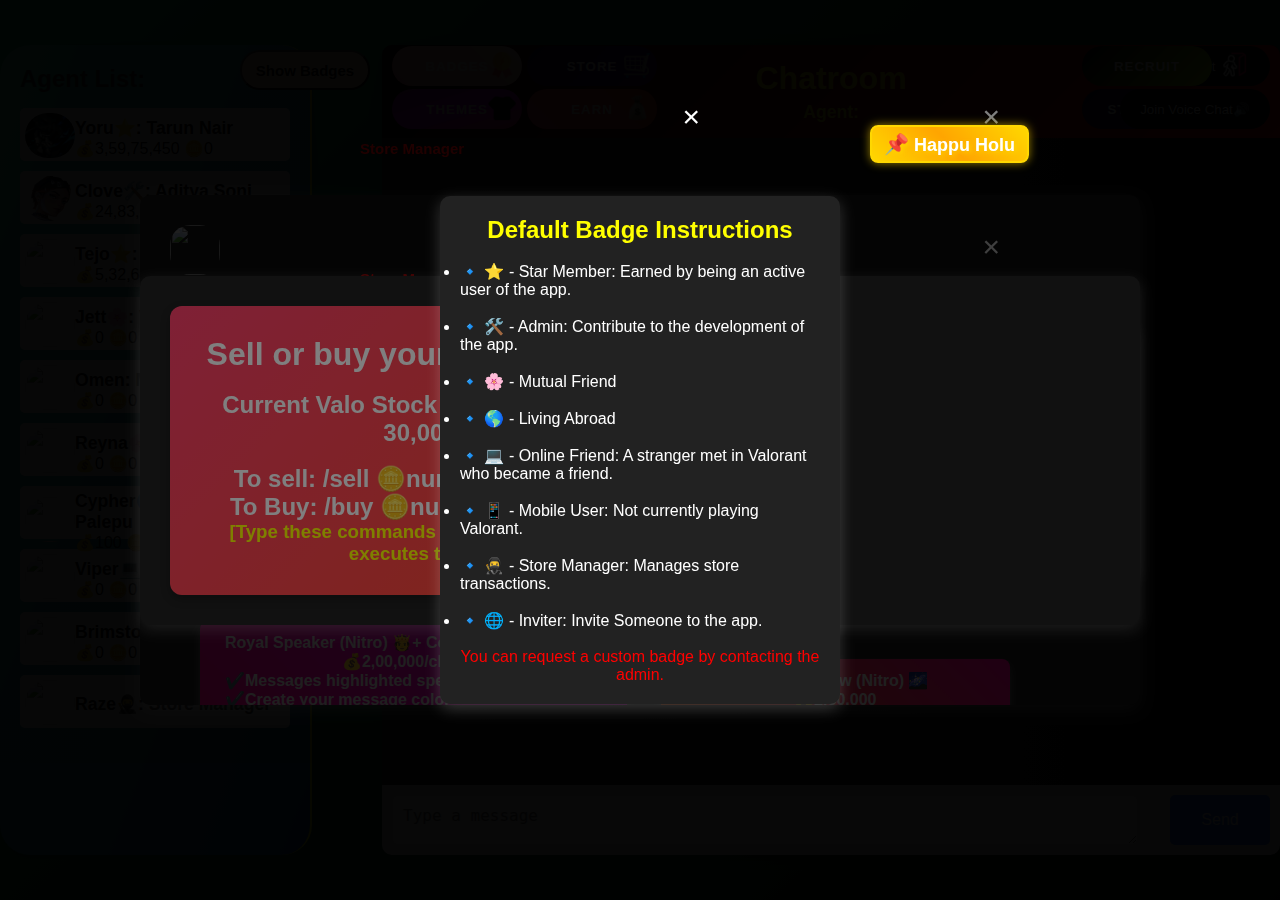
==== chatroom.html @ 4e6cf8d2 "mutual_friend" ====
<!DOCTYPE html>
<html lang="en">
<head>
    <meta charset="UTF-8">
    <meta name="viewport" content="width=device-width, initial-scale=1.0">
    <title>Chatroom</title>
    <link rel="stylesheet" href="chatroom.css">
        <!-- Firebase App (required) -->
<script src="https://www.gstatic.com/firebasejs/9.17.2/firebase-app.js"></script>
<script src="https://cdn.socket.io/4.0.1/socket.io.min.js"></script>

<!-- Firebase Database (optional, for real-time database) -->
<script src="https://www.gstatic.com/firebasejs/9.17.2/firebase-database.js"></script>
<script type="module" src="chatroom.js"></script>
<link rel="icon" type="image/x-icon" href="valo.png">
</head>

<body>
    <div class="side-panel">
        <h3>Agent List:</h3><button class="showbadge" id="showbadge">Show Badges</button>
        
        <div class="agent">
            <div class="agent-info">
                <span class="agent-pfp"><img style="border-radius: 30px; height: 45px; width: 50px;" src="yoru.png"></span>
                <div class="agent-details">
                    <span class="agent-name">Yoru⭐: Tarun Nair</span>
                    <p>💰3,59,75,450 🪙0 </p>
                    <p class="hide">GOAT 🐐🔥</p>
                    <p class="hide">Nuke☢️🚀x3</p>
                    <p class="hide">Royal Speaker 🫅x2</p>
                    <p class="hide">Badge Creator⚓</p>
                    <p class="hide">PFP Spotlight 🌟</p>
                    <p class="hide">Badge Spotlight🚨</p>
                    <p class="hide">Logo Master 🎭</p>
                    <p class="hide">Celestial Glow 🌌</p>
                    <p class="hide">Avatar Master 🖼️</p>
                    <p class="hide">Controller 🎮</p>
                    <p class="hide">Star Member⭐</p>
                    <p class="hide">Limited Edition 🎉 x3</p>
                    <p class="hide">Spark Starter 🧨</p>
                    <p class="hide">Silent Killer 🔪 </p>
                    <p class="hide">Late Night Owl 🌙</p>
                    <p class="hide">VIP 👑</p>
                    <p class="hide">Champion Contributor 💎</p>
                    <p class="hide">Trendsetter 🔥</p>
                    <p class="hide">Chat Master 🏆</p>
                    <p class="hide">Badge Collector 🏅</p>
                    <p class="hide">Inviter 🌐</p>
                    <p class="hide">Most Active 💬</p>
                    <p class="hide">Quick Responder 🏃‍♂️</p>
                    <p class="hide">Content Creator ✨</p>
                    <p class="hide">Social Butterfly 🦋</p>
                    <p class="hide">Helpful Hand 🤝</p>
                    <p class="hide">Regular 🕒</p>
                    <p class="hide">Spammer 🚫</p>
                </div>
            </div>
        </div>

        <div class="agent">
            <div class="agent-info">
                <span class="agent-pfp"><img style="border-radius: 30px; height: 45px; width: 50px;" src="clovepfp.png"></span>
                <div class="agent-details">
                    <span class="agent-name">Clove🛠️: Aditya Soni</span>
                    <p>💰24,83,20,750 🪙84</p>
                    <p class="hide">Diamond 💎V</p>
                    <p class="hide">DIAMOND 💎V</p>
                    <p class="hide">Nuke☢️🚀x4</p>
                    <p class="hide">Royal Speaker 🫅</p>
                    <p class="hide">Logo Master 🎭x3</p>
                    <p class="hide">Badge Creator⚓x2</p>
                    <p class="hide">Badge Master📛</p>
                    <p class="hide">Spam King 🚀</p>
                    <p class="hide">Avatar Master 🖼️x2</p>
                    <p class="hide">PFP Spotlight 🌟</p>
                    <p class="hide">Badge Spotlight🚨</p>
                    <p class="hide">Color Master🎨</p>
                    <p class="hide">Celestial Glow 🌌</p>
                    <p class="hide">Controller 🎮</p>
                    <p class="hide">Admin🛠️</p>
                    <p class="hide">Star Member⭐</p>
                    <p class="hide">Limited Edition 🎉 x10</p>
                    <p class="hide">VIP 👑 x10</p>
                    <p class="hide">Spark Starter 🧨</p>
                    <p class="hide">Silent Killer 🔪 </p>
                    <p class="hide">Late Night Owl 🌙</p>
                    <p class="hide">Champion Contributor 💎</p>
                    <p class="hide">Trendsetter 🔥</p>
                    <p class="hide">Chat Master 🏆</p>
                    <p class="hide">Badge Collector 🏅x10</p>
                    <p class="hide">Inviter 🌐</p>
                    <p class="hide">Most Active 💬</p>
                    <p class="hide">Quick Responder 🏃‍♂️</p>
                    <p class="hide">Content Creator ✨</p>
                    <p class="hide">Social Butterfly 🦋</p>
                    <p class="hide">Helpful Hand 🤝</p>
                    <p class="hide">Regular 🕒</p>
                    <p class="hide">Spammer 🚫</p>
                    
                    
                    
                </div>
            </div>
        </div>
        
        

        
        <div class="agent">
            <div class="agent-info">
                <span class="agent-pfp"><img style="border-radius: 30px; height: 45px; width: 50px;" src="https://encrypted-tbn0.gstatic.com/images?q=tbn:ANd9GcTlG08_iskoLR--yGo8abkWdJG1ADU81haLQG6yRCePfYZU6iLtUl3Q8P6m08mGY7g3rY8&usqp=CAU"></span>
                <div class="agent-details">
                    <span class="agent-name">Tejo⭐: Sushanth SM</span>
                    <p>💰5,32,64,600 🪙0</p>
                    <p class="hide">Star Member⭐</p>
                    <p class="hide">Nuke☢️🚀</p>
                    <p class="hide">VIP 👑x2</p>
                    <p class="hide">Limited Edition 🎉x2</p>
                    <p class="hide">Badge Creator⚓</p>
                    <p class="hide">Most Active 💬</p>
                    <p class="hide">Celestial Glow 🌌</p>
                    <p class="hide">Avatar Master 🖼️</p>
                    
                </div>
            </div>
        </div>
        <div class="agent">
            <div class="agent-info">
                <span class="agent-pfp"><img style="border-radius: 30px; height: 45px; width: 50px;" src="https://encrypted-tbn0.gstatic.com/images?q=tbn:ANd9GcQOlinNt0MeAM4yAwRRfUInUmUTztTYD3uUlw&s  "></span>
                <div class="agent-details">
                    <span class="agent-name">Jett🌸: Vishnu Vardhan</span><p>💰0 🪙0</p>
                </div>
            </div>
        </div>
        <div class="agent">
            <div class="agent-info">
                <span class="agent-pfp"><img style="border-radius: 30px; height: 45px; width: 50px;" src="https://encrypted-tbn0.gstatic.com/images?q=tbn:ANd9GcQdI8xxv48s8WCFuyQ9SQCxJ95rIzec6I4yqKAncuSoeogcxXXzazVtJb-oL-1tGSxOpBk&usqp=CAU"></span>
                <div class="agent-details">
                    <span class="agent-name">Omen: Mohith Sai</span><p>💰0 🪙0</p>
                </div>
            </div>
        </div>
        <div class="agent">
            <div class="agent-info">
                <span class="agent-pfp"><img style="border-radius: 30px; height: 45px; width: 50px;" src="https://encrypted-tbn0.gstatic.com/images?q=tbn:ANd9GcRPuaa97c93bY4Eb2jLqLrFrp3eKgBLq8c8rQ&s"></span>
                <div class="agent-details">
                    <span class="agent-name">Reyna🌸: Ayyan</span><p>💰0 🪙0</p><p class="hide">Mutual Friend🌸</p>
                </div>
            </div>
        </div>
        <div class="agent">
            <div class="agent-info">
                <span class="agent-pfp"><img style="border-radius: 30px; height: 45px; width: 50px;" src="https://static.valorantstats.xyz/agent-headshots/cypher-headshot.png"></span>
                <div class="agent-details">
                    <span class="agent-name">Cypher🌎: Dheeraj Palepu</span><p>💰100 🪙0</p><p class="hide">Living Abroad🌎</p>
                </div>
            </div>
        </div>
        <div class="agent">
            <div class="agent-info">
                <span class="agent-pfp"><img style="border-radius: 30px; height: 45px; width: 50px;" src="https://i.pinimg.com/736x/03/8f/a4/038fa490d3d2754781b80b10166df9ce.jpg"></span>
                <div class="agent-details">
                    <span class="agent-name">Viper💻: Viper The Juice</span><p>💰0 🪙0</p><p class="hide">Online Friend💻</p>
                </div>
            </div>
        </div>
        <div class="agent">
            <div class="agent-info">
                <span class="agent-pfp"><img style="border-radius: 30px; height: 45px; width: 50px;" src="https://encrypted-tbn0.gstatic.com/images?q=tbn:ANd9GcQpD1aY-dUtDI5K3yOI_zSiWWH5wJHZTqcnUMhJmx5k7txSouf4zJd7oYPqIbZxmmgkRGk&usqp=CAU"></span>
                <div class="agent-details">
                    <span class="agent-name">Brimstone📱: Anirudh</span><p>💰0 🪙0</p><p class="hide">Mobile User📱</p>
                </div>
            </div>
        </div>
        <div class="agent">
            <div class="agent-info">
                <span class="agent-pfp"><img style="border-radius: 30px; height: 45px; width: 50px;" src="https://pbs.twimg.com/media/Fog_3RBaYAEWwuA.png"></span>
                <div class="agent-details">
                    <span class="agent-name">Raze🥷: Store Manager</span>
                </div>
            </div>
        </div>
    </div>
    
    
    <div class="chatroom-container">
        <div class="header">
            

            <button class="theme" id="themebadgeButton">Themes<img class="themeimg" src="cloth.png"></button>


            <div id="themebadgePopup" class="theme-popup">
                <div class="theme-popup-content">
                    <span class="themeclose">&times;</span>
                    <h2 style="text-align: center; color: yellow;">Select Your Theme</h2>
                    <button  style="background: linear-gradient(to bottom right, #ff4b1f, #1fddff); font-weight: bolder; border-radius: 30px; height: 40px; width: 100px;" id="theme1">Sunset Vibes</button>
<button style="font-weight: bolder; border-radius: 30px; height: 40px; width: 100px; background: linear-gradient(to bottom right, #1e3c72, #2a5298); color: white;" id="theme2">Ocean Blues</button>
<button style="font-weight: bolder; border-radius: 30px; height: 40px; width: 100px; background: linear-gradient(to bottom right, #ff00ff, #00ffff)" id="theme3"> Neon Lights</button>
<button style="font-weight: bolder; border-radius: 30px; height: 40px; width: 100px; background: linear-gradient(to bottom right, #232526, #414345); color: white;" id="theme4">Midnight Eclipse</button>
<button style="font-weight: bolder; border-radius: 30px; height: 40px; width: 100px; background: linear-gradient(to bottom right, #ffefba, #ffffff);" id="theme5">Golden Hour</button>
<button style="font-weight: bolder; border-radius: 30px; height: 40px; width: 100px; background: linear-gradient(to bottom right, #fc4a1a, #f7b733);" id="theme6">Tropical Sunset</button>
<button style="font-weight: bolder; border-radius: 30px; height: 40px; width: 100px; background: linear-gradient(to bottom right, #0f0c29, #302b63, #24243e); color: white;" id="theme7">Deep Space</button>
<button style="font-weight: bolder; border-radius: 30px; height: 40px; width: 100px; background: linear-gradient(to bottom right, #11998e, #38ef7d);" id="theme8">Emerald Forest</button>
<button style="font-weight: bolder; border-radius: 30px; height: 40px; width: 100px; background: linear-gradient(to bottom right, #ff9a9e, #fad0c4);" id="theme9">Cotton Candy</button>
<button style="font-weight: bolder; border-radius: 30px; height: 40px; width: 100px; background: linear-gradient(to bottom right, #20002c, #cbb4d4); color: white;" id="theme10">Cosmic Galaxy</button>
<button style="font-weight: bolder; border-radius: 30px; height: 40px; width: 100px; background: linear-gradient(to bottom right, #e6e9f0, #eef1f5);" id="theme11">Iceberg Chill</button>
<button style="font-weight: bolder; border-radius: 30px; height: 40px; width: 100px; background: linear-gradient(to bottom right, #ff512f, #dd2476);" id="theme12">Fire & Ice</button>

                    
                </div>
            </div>


<button class="store" id="storeButton">Store<img class="storeimg" src="store.png"></button>

<div id="storePopup" class="store-popup">
    <div class="store-popup-content">
        <span class="storeclose">&times;</span>
        <img class="storemanager" src="https://pbs.twimg.com/media/Fog_3RBaYAEWwuA.png">
        <h1 class="storemanagertextst">Store Manager</h1>
        <h2 style="text-align: center; color: yellow;">Welcome to Store</h2>
        <p style="text-align: center; color: lime;">💲Buy badges using your credits here!💲</p><br>
        <ul>
            
            <button class="buybadge" data-badge="VIP 👑" data-price="5000000" style="background: linear-gradient(45deg, #6a11cb, #2575fc);">
                VIP 👑 <p>💰50,00,000</p>
            </button>

            <button class="buybadge" data-badge="Limited Edition 🎉" data-price="7000000" style="background: linear-gradient(45deg, #e63946, #f1faee);
            ">
                Limited Edition 🎉 <p>💰70,00,000</p>
            </button>
            <button class="buybadge" data-badge="Silent Killer 🔪" data-price="50000" style="background: linear-gradient(45deg, #6a11cb, #2575fc);"
            >
            Silent Killer 🔪 <p>💰50,000</p>
            </button><br><br>
            <h4>Sorry! Badges existed previously are sold out......You are late!</h4>
            
            
            <br>
            
            <br>

            <p style="color: red; text-align: center;">You can request a custom badge by contacting the admin.</p>
        <br>

        <h2 style="text-align: center; color: yellow;">🔥 Subscription Plans & Perks 🚀</h2><button onclick="color()" >Color Palatte🎨</button>
<br>
        <button class="buybadge" data-badge="Royal Speaker 🫅" data-price="200000" style="background: linear-gradient(45deg, #ff007f, #ff00ff);">
            Royal Speaker (Nitro) 🫅+ Color master (Nitro) 🎨 <p>💰2,00,000/change</p>
            <p style="text-align: left;">✔️Messages highlighted specially in chat ✨</p>
            <p style="text-align: left;">✔️Create your message color</p>
        <p style="text-align: left;"> ✔️Custom badge: "Color master🎨"</p>
            <p style="text-align: left;">✔️ Custom badge: "Royal Speaker🫅"</p>
        </button>
        
        <button class="buybadge" data-badge="Celestial Glow 🌌" data-price="250000" style="background: linear-gradient(45deg, #ff6a00, #ff0099);">
            Celestial Glow (Nitro) 🌌 <p>💰2,50,000</p>
            <p style="text-align: left;">✔️Messages will have a shiny effect ✨</p>
            <p style="text-align: left;"> ✔️Custom badge: "Celestial Glow 🌌"</p>
        </button>

        <button class="buybadge" data-badge="Spam King 🚀" data-price="500000" style="background: linear-gradient(45deg, #e63946, #f1faee);
        ">
            Spam King 🚀 <p>💰5,00,000</p>
            <p style="text-align: left;">✔️Spam unlimited without getting banned.</p>
            <p style="text-align: left;">✔️ Custom badge: "Spam King 🚀"</p>
        </button>
        <button class="buybadge" data-badge="Avatar Master 🖼️" data-price="200000" style="background: linear-gradient(45deg, #32cd32, #008000);"
        >
        Avatar Master 🖼️ + PFP Spotlight 🌟 (Nitro) <p>💰2,00,000/change</p>
        <p style="text-align: left;">✔️Change your PFP📸</p>
        <p style="text-align: left;">✔️Apply your PFP to your messages!🌄</p>
        <p style="text-align: left;">✔️ Custom badge: "Avatar Master 🖼️"</p>
        </button>
        <button class="buybadge" data-badge="Badge Creator⚓" data-price="500000" style="background: linear-gradient(45deg, #93291e, #ed213a);

        "
        >
        Badge Creator⚓ + Badge Spotlight(Nitro)🚨 <p>💰5,00,000/Badge</p>
        <p style="text-align: left;">✔️Create your own badge!</p>
        <p style="text-align: left;">✔️Apply your Badge to your messages!</p>
        <p style="text-align: left;">✔️Change your Badge🛸</p>
        <p style="text-align: left;"> ✔️Custom badge: "Badge Creator⚓"</p>
        </button>
        <button class="buybadge" data-badge="Logo Master 🎭" data-price="1000000" style="background: linear-gradient(to right, #6a11cb, #2575fc);


        "
        >
        Logo Master 🎭 <p>💰10,00,000/Change</p>
        <p style="text-align: left;">✔️Create your own Logo</p>
        <p style="text-align: left;"> ✔️Custom badge: "Logo Master 🎭"</p>
        </button>
        <button class="buybadge" data-badge="Nuke☢️🚀" data-price="10000000" style="background: linear-gradient(45deg, #ff007f, #ff00ff);">
            Nuke☢️🚀 (Nitro) 🎨 <p>💰1,00,00,000/Nuke☢️🚀</p>
            <p style="text-align: left;">✔️Pin a message until the next nuke📌</p>
        <p style="text-align: left;"> ✔️Custom badge: "Nuke☢️🚀"</p>
        </button>
        </ul>
    </div>
</div>






<button class="earnstore" id="earnstoreButton">Earn<img class="earnimg" src="earn.png"></button>

<div id="earnstorePopup" class="earnstore-popup">
    <div class="earnstore-popup-content">
        <span class="earnstoreclose">&times;</span>
       <img class="storemanager" src="https://pbs.twimg.com/media/Fog_3RBaYAEWwuA.png">
        <h1 class="storemanagertext">Store Manager</h1>
        <h2 style="text-align: center; color: yellow;">Earn Credits💰</h2>
        <p style="text-align: center; color: lime;">💲Complete the missions to earn credits💲</p><br>
        <ul>
            <li>
                <span>Invite a player to earn 1,00,00,000💰(DM Clove after inviting)</span>
            </li>
            <li>
                <span>Find a bug/error in the app to earn 30,00,000💰(DM Clove about the bug)</span>
            </li>
            <li>
                <span>Earn by winnning a Jackpot!</span>
                <button onclick="jackpot()">Accept Challenge</button>

            </li>
            <li>
                <span>Earn by Valo Stocks 🪙</span>

            </li>
        </ul>
        
    </div>
</div>










<button class="stock" id="stockButton">Stocks🪙</button>
<div id="stockPopup" class="stock-popup">
    <div class="stock-popup-content">
        <span class="stockclose">&times;</span>

        
        
        <div class="valo-container-wrapper">
        <h1>Sell or buy your Valo stocks</h1><br>
        <h2>Current Valo Stock Price: 1🪙 = 💰30,000</h2><br>
        <h2>To sell: /sell 🪙number of stocks</h2>
        <h2>To Buy: /buy 🪙number of stocks</h2>
        <h3 style="color: yellow;">[Type these commands in chat so that raze executes them!]</h3>
        </div>
        

        
    </div>
</div>



            <button class="badge" id="badgeButton">Badges<img class="badgeimg" src="badge.png"></button>

            <!-- Popup Modal -->
            <div id="badgePopup" class="popup">
                <div class="popup-content">
                    <span class="close">&times;</span>
                    <h2 style="text-align: center; color: yellow;">Default Badge Instructions</h2><br>
                    <ul>
                        <li>🔹 ⭐ - Star Member: Earned by being an active user of the app.</li><br>
                        <li>🔹 🛠️ - Admin: Contribute to the development of the app.</li><br>
                        <li>🔹 🌸 - Mutual Friend</li><br>
                        <li>🔹 🌎 - Living Abroad</li><br>
                        <li>🔹 💻 - Online Friend: A stranger met in Valorant who became a friend.</li><br>
                        <li>🔹 📱 - Mobile User: Not currently playing Valorant.</li><br>
                        <li>🔹 🥷 - Store Manager: Manages store transactions.</li><br>
                        <li>🔹 🌐 - Inviter: Invite Someone to the app.</li><br>
                         
                        <p style="color: red; text-align: center;">You can request a custom badge by contacting the admin.</p>
                    </ul>
                </div>
            </div>
            


            <h1>Chatroom</h1>
            <div id="agentName" class="agent-name">
                Agent: <span id="agent-username"></span>
            </div>
            <button id="logoutButton">Logout<img class="logoutimg" src="leave.png"></button>
            <button id="joinVoiceChatBtn">Join Voice Chat🔊</button>


            <button class="recruit-btnfr" id="recruitBtn">Recruit</button>
            <div id="recruitContainer">
                <img id="recruit1" src="recruit1.png" alt="Recruit 1">
                <img id="recruit2" src="recruit2.png" alt="Recruit 2">
            </div>



        </div>
        <div class="pin">Happu Holu</div>
        <img class="logo" src="balloons.png">
<div id="messages" class="messages"></div>

        
        <div class="input-container">
            <textarea style="height: 50px;" id="messageInput" placeholder="Type a message"></textarea>

            <button style="width: 100px; height: 50px;" id="sendMessageBtn">Send</button>
            
        </div>
    

    <script src="chatroom.js"></script>
    <script>
        function jackpot() {
            window.location.assign("jackpot.html");
        }
        function color() {
            window.location.assign("color.html");
        }
        document.getElementById("messageInput").addEventListener("keydown", function(event) {
    if (event.shiftKey && event.key === "Enter") {
        event.preventDefault(); // Prevent default behavior (form submission or focus change)
        this.value += "\n"; // Insert a newline character
    }
});


    </script>
</body>
</html>
---- chatroom.css ----
* {
    margin: 0;
    padding: 0;
    box-sizing: border-box;
}

body {
    /*background-image: url('holi.jpg');*/
    background: linear-gradient(135deg,  #00b36b, #006644, #004d26, #001f0f);    
    background-repeat: no-repeat;
    background-size: cover; /* Ensures the image covers the entire screen */
    background-position: center; /* Centers the image */
    font-family: Arial, sans-serif;
    display: flex;
    justify-content: center;
    align-items: center;
    height: 100vh;
    margin: 0;
    transition: background-image 0.5s ease-in-out; /* Smooth transition */
}

.chatroom-container {
    background-image: linear-gradient(to right, #2f2f2f, #1a1a1a)  ;
    /*background-image: linear-gradient(to bottom right, #ff7e5f, #feb47b);*/
    transition: background-image 0.5s ease-in-out; /* Smooth transition */
    width: 80%;
    max-width: 1000px;
    height: 90%;
    display: flex;
    flex-direction: column;
    justify-content: space-between;
    border-radius: 10px;
    box-shadow: 0 2px 15px rgba(0, 0, 0, 0.1);
    overflow: hidden;
}

.header {
    transition: background-image 0.5s ease-in-out; /* Smooth transition */
    position: relative;
    background-image: linear-gradient(135deg, #000000, #ff0000);
    /*background-image: linear-gradient(to bottom right, #4facfe, #00f2fe);*/
    color: rgb(229, 255, 0);
    padding: 15px;
    text-align: center;
    overflow: hidden; /* Hide the shining effect outside the header */
    min-height: 85px;
}

.header::before {
    content: '';
    position: absolute;
    top: 0;
    left: -100%; /* Start outside of the header */
    width: 100%;
    height: 100%;
    background: linear-gradient(to right, rgba(255, 255, 255, 0) 0%, rgba(255, 255, 255, 0.8) 50%, rgba(255, 255, 255, 0) 100%);
    transform: skewX(-45deg); /* Skew the shine for a diagonal effect */
    animation: shine-light 3s infinite; /* Infinite left-to-right animation */
}

@keyframes shine-light {
    0% {
        left: -100%; /* Start outside of the header */
    }
    50% {
        left: 100%; /* Move across the header */
    }
    100% {
        left: 100%; /* End outside the header */
    }
}


.agent-name {
    font-size: 1.1rem;
    font-weight: bold;
    margin-top: 5px;
}

.messages {
    padding: 20px;
    flex-grow: 1;
    overflow-y: auto;
    display: flex;
    flex-direction: column;
    gap: 10px;
    
}

.message {
    max-width: 60%;
    padding: 10px;
    border-radius: 10px;
    font-size: 1rem;
    word-wrap: break-word;
}

.sent {
    background-color: #2575fc;
    color: white;
    align-self: flex-start; /* Left alignment */
    max-width: 70%; /* Prevents stretching */
    word-wrap: break-word; /* Breaks long words */
    white-space: pre-wrap; /* Ensures line breaks work */
    padding: 8px;
    border-radius: 10px;
    margin: 5px 0;
}


.received {
    background-color: #f1f1f1;
    color: #333;
    align-self: flex-end; /* Right for agent */
    max-width: 70%; /* Prevents stretching */
    word-wrap: break-word; /* Breaks long words */
    white-space: pre-wrap; /* Ensures line breaks work */
    padding: 8px;
    border-radius: 10px;
    margin: 5px 0;
}

.username {
    font-weight: bold;
}

.message-time {
    font-size: 0.7rem;  /* Smaller font size */
    font-weight: lighter;  /* Lighter font weight */
    color: rgb(0, 0, 0);  /* Lighter color to make it less prominent */
    margin-top: 5px;
    display: block; /* Ensure the time is below the message */
}

.input-container {
    display: flex;
    padding: 10px;
    justify-content: space-between;
    background-color: #f7f7f7;
}

#messageInput {
    padding: 10px;
    width: 85%;
    border-radius: 5px;
    border: 1px solid #ddd;
    font-size: 1rem;
}

#sendMessageBtn {
    padding: 10px;
    background-color: #2575fc;
    border: none;
    border-radius: 5px;
    color: white;
    font-size: 1rem;
    cursor: pointer;
}

#sendMessageBtn:hover {
    background-color: #6a11cb;
}


/* Side Panel */
.side-panel {
    transition: background-image 0.5s ease-in-out; /* Smooth transition */
    width: 350px;
    background-image: linear-gradient(to bottom right, #43cea2, #185a9d);
    padding: 20px;
    border-right: 2px solid rgb(238, 255, 0);
    height: 90vh;
    max-height: 90vh; /* Ensure the height is constrained */
    box-shadow: 2px 0 5px rgba(0, 0, 0, 0.1);
    margin-right: 70px;
    border-radius: 30px;
    overflow-y: auto; /* Make the panel scrollable */
}


.side-panel h3 {
    font-size: 1.5rem;
    margin-bottom: 15px;
    color: #333;
}

.agent {
    padding: 5px;
    margin-bottom: 10px;
    border-radius: 5px;
    transition: background-color 0.3s ease;
    background-color: white;
    height: 53px;
}
.hide {
    display: none;
}

.agent:hover {
    background-color: rgba(255, 255, 255, 0.1); /* Subtle highlight */
    cursor: pointer;
}

.agent-info {
    display: flex;
    align-items: center;
}


/* Gekko's messages only */
.message.gekko-message {
    background-color: #fff9c4; /* Light yellow background */
    border: 2px solid #ffc107; /* Yellow border */
    font-weight: bold; /* Bold text */
    text-align: left;
    margin-right: auto;
}

/* Optional: Highlight text within Gekko's messages (e.g., agent description) */
.message.gekko-message .message-content {
    font-style: italic;
    color: #5d4037; /* Darker text color for contrast */
}
.gekko-icon {
    width: 24px; /* Icon width */
    height: 24px; /* Icon height */
    margin-right: 8px; /* Space between the icon and text */
    vertical-align: middle; /* Align icon with text */
    border-radius: 50%; /* Circular icon */
    border: 2px solid #ffc107; /* Optional border for styling */
}
#logoutButton {
    background-color: black;
    color: white;
    border-radius: 50px;
    height: 40px;
    width: 150px;
    border: none;
    cursor: pointer;
    position: absolute;
    top: 1px; /* Adjust vertical positioning */
    right: 10px; /* Align to the right */
}

#joinVoiceChatBtn {
    background-color: black;
    color: white;
    border-radius: 30px;
    height: 40px;
    width: 150px;
    border: none;
    cursor: pointer;
    position: absolute;
    top: 44px; /* Place below the logout button */
    right: 10px; /* Align with the logout button */
}
.badge {
    background: linear-gradient(45deg, #ff9a9e, #fad0c4);
    color: white;
    border-radius: 50px;
    height: 40px;
    width: 130px;
    border: none;
    cursor: pointer;
    position: absolute;
    top: 10px;  /* Keep the same position */
    left: 10px; /* Keep the same position */
    font-weight: bold;
    text-transform: uppercase;
    letter-spacing: 1px;
    overflow: hidden; /* Hide overflow from the shine */
    display: flex;
    align-items: center;
    justify-content: center;
    top: 1px;
}

/* Green Shine Effect */
.badge::before {
    content: '';
    position: absolute;
    top: 0;
    left: -150%; /* Start further left to ensure full movement */
    width: 150%; /* Extend width for smooth transition */
    height: 100%;
    background: linear-gradient(to right, rgba(0, 255, 0, 0) 0%, rgba(0, 255, 0, 0.8) 50%, rgba(0, 255, 0, 0) 100%);
    transform: skewX(-25deg); /* Slanted shine */
    animation: shine-light 3s infinite ease-in-out;
}

/* Animation */
@keyframes shine-light {
    0% { left: -150%; }
    50% { left: 150%; }
    100% { left: 150%; }
}
/* Popup Background */
.popup {
    display: none; /* Initially hidden */
    position: fixed;
    top: 0;
    left: 0;
    width: 100%;
    height: 100%;
    background: rgba(0, 0, 0, 0.5); /* Dark overlay */
    display: flex;
    justify-content: center;
    align-items: center;
    z-index: 1000; /* Higher than .premium-message */
}

/* Popup Content Box */
.popup-content {
    background: #222; /* Dark background */
    color: white;
    padding: 20px;
    border-radius: 10px;
    width: 400px;
    text-align: left;
    box-shadow: 0px 5px 15px rgba(255, 255, 255, 0.2);
}

/* Close Button */
.close {
    position: absolute;
    right: 580px;
    top: 100px;
    font-size: 30px;
    cursor: pointer;
    color: white;
}
.theme {
    background-image: linear-gradient(to bottom right, #9C27B0, #D500F9, #FF4081);
    color: white;
    border-radius: 50px;
    height: 40px;
    width: 130px;
    border: none;
    cursor: pointer;
    position: absolute;
    top: 9px;  /* Keep the same position */
    left: 110px; /* Keep the same position */
    font-weight: bold;
    text-transform: uppercase;
    letter-spacing: 1px;
    overflow: hidden; /* Hide overflow from the shine */
    align-items: center;
    justify-content: center;
    top: 44px;
    left: 10px;
}

/* Green Shine Effect */
.theme::before {
    content: '';
    position: absolute;
    top: 0;
    left: -150%; /* Start further left to ensure full movement */
    width: 150%; /* Extend width for smooth transition */
    height: 100%;
    background: linear-gradient(to right, rgba(255, 255, 0, 0) 0%, rgba(255, 165, 0, 0.8) 50%, rgba(255, 69, 0, 0) 100%);
    transform: skewX(-25deg); /* Slanted shine */
    animation: shine-light 3s infinite ease-in-out;
}

/* Animation */
@keyframes shine-light {
    0% { left: -150%; }
    50% { left: 150%; }
    100% { left: 150%; }
}
.theme-popup {
    display: none; /* Initially hidden */
    position: fixed;
    top: 0;
    left: 0;
    width: 100%;
    height: 100%;
    background: rgba(0, 0, 0, 0.5); /* Dark overlay */
    display: flex;
    justify-content: center;
    align-items: center;
    z-index: 1000; /* Higher than .premium-message */
    
}

/* Popup Content Box */
.theme-popup-content {
    background: #222; /* Dark background */
    color: white;
    padding: 20px;
    border-radius: 10px;
    width: 400px;
    text-align: left;
    box-shadow: 0px 5px 15px rgba(255, 255, 255, 0.2);

}

/* Close Button */
.themeclose {
    position: absolute;
    right: 580px;
    top: 230px;
    font-size: 30px;
    cursor: pointer;
    color: white;
}

.logoutimg{
    height: 30px;
    width: 30px;
    border-radius: 30px;
    border: none;
    cursor: pointer;
    position: absolute;
    top: 4px; /* Adjust vertical positioning */
    right: 20px; /* Align to the right */
    
}
.themeimg{
    height: 30px;
    width: 30px;
    border-radius: 30px;
    border: none;
    cursor: pointer;
    position: absolute;
    top: 4px; /* Adjust vertical positioning */
    right: 5px; /* Align to the right */
}
.badgeimg{
    height: 30px;
    width: 30px;
    border-radius: 30px;
    border: none;
    cursor: pointer;
    position: absolute;
    top: 4px; /* Adjust vertical positioning */
    right: 5px; /* Align to the right */
}

.store {
    background: linear-gradient(135deg, #1A1A40, #4B0082);
    color: white;
    border-radius: 50px;
    height: 40px;
    width: 130px;
    border: none;
    cursor: pointer;
    position: absolute;
    top: 9px;  /* Keep the same position */
    left: 110px; /* Keep the same position */
    font-weight: bold;
    text-transform: uppercase;
    letter-spacing: 1px;
    overflow: hidden; /* Hide overflow from the shine */
    align-items: center;
    justify-content: center;
    top: 1px;
    left: 145px;
}

/* Green Shine Effect */
.store::before {
    content: '';
    position: absolute;
    top: 0;
    left: -150%; /* Start further left to ensure full movement */
    width: 150%; /* Extend width for smooth transition */
    height: 100%;
    background: linear-gradient(to right, rgba(255, 255, 0, 0) 0%, rgba(255, 165, 0, 0.8) 50%, rgba(255, 69, 0, 0) 100%);
    transform: skewX(-25deg); /* Slanted shine */
    animation: shine-light 3s infinite ease-in-out;
}

/* Animation */
@keyframes shine-light {
    0% { left: -150%; }
    50% { left: 150%; }
    100% { left: 150%; }
}
.store-popup {
    display: none; /* Initially hidden */
    position: fixed;
    top: 0;
    left: 0;
    width: 100%;
    height: 100%;
    background: rgba(0, 0, 0, 0.5); /* Dark overlay */
    display: flex;
    justify-content: center;
    align-items: center;
    z-index: 1000; /* Higher than .premium-message */
}

/* Popup Content Box */
.store-popup-content {
    background: #222; /* Dark background */
    color: white;
    padding: 30px; /* Increased padding for better spacing */
    border-radius: 10px;
    width: 80%; /* Make it responsive, so it adjusts on different screen sizes */
    max-width: 1000px; /* Maximum width */
    height: 510px; /* Allow height to adjust based on content */
    text-align: left;
    box-shadow: 0px 5px 15px rgba(255, 255, 255, 0.2);
    display: flex;
    flex-direction: column; /* Align elements vertically */
    margin: 0 auto; /* Center align on the screen */
    overflow: auto;
}

/* Add specific styles for buttons inside the popup */
.store-popup-content button {
    padding: 12px 25px; /* Add more padding to buttons */
    font-size: 16px; /* Slightly larger font size */
    font-weight: bold;
    background: linear-gradient(45deg, #ff6b81, #ff8e53); /* Gradient background for buttons */
    border: none;
    color: white;
    border-radius: 8px; /* Rounded corners */
    cursor: pointer;
    transition: transform 0.3s, box-shadow 0.3s;
    box-shadow: 0px 5px 10px rgba(255, 255, 255, 0.3);
    align-self: center; /* Center buttons horizontally */
    margin-left: 30px;
    margin-top: 30px;
}

/* Hover effect for buttons */
.store-popup-content button:hover {
    transform: translateY(-4px); /* Lift effect */
    box-shadow: 0px 6px 15px rgba(255, 255, 255, 0.4); /* More intense shadow */
}


/* Close Button */
.storeclose {
    position: absolute;
    right: 280px;
    top: 100px;
    font-size: 30px;
    cursor: pointer;
    color: white;
}
.storeimg{
    height: 30px;
    width: 30px;
    border: none;
    cursor: pointer;
    position: absolute;
    top: 4px; /* Adjust vertical positioning */
    right: 5px; /* Align to the right */
}


.buybadge {
    background: linear-gradient(45deg, #ff6b81, #ff8e53); /* Gradient background for a fancy look */
    color: white; /* White text for contrast */
    font-size: 16px; /* Slightly larger text */
    font-weight: bold; /* Bold text to make it stand out */
    padding: 15px 30px; /* Padding for better clickability */
    border: none; /* No border for a smooth look */
    border-radius: 25px; /* Rounded corners for a modern feel */
    cursor: pointer; /* Change cursor to pointer to indicate it's clickable */
    transition: all 0.3s ease-in-out; /* Smooth transition on hover */
}

.buybadge:hover {
    background: linear-gradient(45deg, #ff8e53, #ff6b81); /* Reverse gradient on hover */
    transform: scale(1.1); /* Slight zoom effect to make it interactive */
    box-shadow: 0 4px 20px rgba(0, 0, 0, 0.2); /* Add shadow on hover for depth */
}

.buybadge:active {
    transform: scale(1); /* Reset scale when button is clicked */
    box-shadow: 0 4px 15px rgba(0, 0, 0, 0.1); /* Slightly lighter shadow when clicked */
}


.showbadge{
    background-color: peachpuff;
    font-weight: bolder;
    border-radius: 30px;
    height: 40px;
    width: 130px;
    font-size: 15px;
    position: absolute;
    top: 50px;
    left: 240px;
}


.earnstore {
    background: linear-gradient(45deg, #ff416c, #ff4b2b); /* Darker on hover */
    color: white;
    border-radius: 50px;
    height: 40px;
    width: 130px;
    border: none;
    cursor: pointer;
    position: absolute;
    top: 9px;  /* Keep the same position */
    left: 110px; /* Keep the same position */
    font-weight: bold;
    text-transform: uppercase;
    letter-spacing: 1px;
    overflow: hidden; /* Hide overflow from the shine */
    align-items: center;
    justify-content: center;
    top: 44px;
    left: 145px;
}

/* Green Shine Effect */
.earnstore::before {
    content: '';
    position: absolute;
    top: 0;
    left: -150%; /* Start further left to ensure full movement */
    width: 150%; /* Extend width for smooth transition */
    height: 100%;
    background: linear-gradient(to right, rgba(255, 255, 0, 0) 0%, rgba(255, 165, 0, 0.8) 50%, rgba(255, 69, 0, 0) 100%);
    transform: skewX(-25deg); /* Slanted shine */
    animation: shine-light 3s infinite ease-in-out;
}

/* Animation */
@keyframes shine-light {
    0% { left: -150%; }
    50% { left: 150%; }
    100% { left: 150%; }
}
.earnstore-popup {
    display: none; /* Initially hidden */
    position: fixed;
    top: 0;
    left: 0;
    width: 100%;
    height: 100%;
    background: rgba(0, 0, 0, 0.5); /* Dark overlay */
    display: flex;
    justify-content: center;
    align-items: center;
    z-index: 1000; /* Higher than .premium-message */
}

/* Popup Content Box */
.earnstore-popup-content {
    background: #222; /* Dark background */
    color: white;
    padding: 30px; /* Increased padding for better spacing */
    border-radius: 10px;
    width: 80%; /* Make it responsive, so it adjusts on different screen sizes */
    max-width: 1000px; /* Maximum width */
    height: auto; /* Allow height to adjust based on content */
    text-align: left;
    box-shadow: 0px 5px 15px rgba(255, 255, 255, 0.2);
    display: flex;
    flex-direction: column; /* Align elements vertically */
    margin: 0 auto; /* Center align on the screen */
}

/* Add specific styles for buttons inside the popup */
.earnstore-popup-content button {
    padding: 12px 25px; /* Add more padding to buttons */
    font-size: 16px; /* Slightly larger font size */
    font-weight: bold;
    background: linear-gradient(45deg, #ff6b81, #ff8e53); /* Gradient background for buttons */
    border: none;
    color: white;
    border-radius: 8px; /* Rounded corners */
    cursor: pointer;
    transition: transform 0.3s, box-shadow 0.3s;
    box-shadow: 0px 5px 10px rgba(255, 255, 255, 0.3);
    align-self: center; /* Center buttons horizontally */
    margin-left: 30px;
    margin-top: 30px;
}

/* Hover effect for buttons */
.earnstore-popup-content button:hover {
    transform: translateY(-4px); /* Lift effect */
    box-shadow: 0px 6px 15px rgba(255, 255, 255, 0.4); /* More intense shadow */
}


/* Close Button */
.earnstoreclose {
    position: absolute;
    right: 280px;
    top: 230px;
    font-size: 30px;
    cursor: pointer;
    color: white;
}

.earnimg{
    height: 30px;
    width: 30px;
    border: none;
    cursor: pointer;
    position: absolute;
    top: 4px; /* Adjust vertical positioning */
    right: 5px; /* Align to the right */
}
.storemanager{
    height: 50px;
    width: 50px;
    border-radius: 20px;
    position: absolute;
}
.storemanagertext{
    position: absolute;
    font-weight: bolder;
    font-size: 15px;
    color: red;
    left: 360px;
    top: 270px;
}
.storemanagertextst{
    position: absolute;
    font-weight: bolder;
    font-size: 15px;
    color: red;
    left: 360px;
    top: 140px;
}


.premium-message {
    color: white;
    border: 2px solid;
    padding: 12px;
    border-radius: 12px;
    font-size: 1rem;
    font-weight: bold;
    position: relative;
    max-width: 60%;
    word-wrap: break-word;
    overflow-wrap: break-word;
    white-space: pre-wrap;
    display: flex;
    flex-direction: column;
    align-items: flex-start;
    word-break: break-word;
    z-index: 10;
}

.premium-message .profile-pic {
    width: 24px;
    height: 24px;
    border-radius: 50%;
    margin-right: 8px;
}

.badgen {
    display: inline-block;
    color: black;
    font-size: 12px;
    font-weight: bold;
    padding: 2px 6px;
    border-radius: 4px;
    margin-left: 5px;
    vertical-align: middle;
    border: 1px solid #d4af37;
}

.logo {
    height: 230px;
    width: 400px;
    position: absolute;
    top: 200px;
    left: 720px;
    opacity: 0.4;
}

.recruit-btnfr{
    background: linear-gradient(135deg, #000000, #bbff00);
    color: white;
    border-radius: 50px;
    height: 40px;
    width: 130px;
    border: none;
    cursor: pointer;
    position: absolute;
    font-weight: bold;
    text-transform: uppercase;
    letter-spacing: 1px;
    top: 1px;
    left: 700px;
}
.stock {
    background: linear-gradient(135deg, #1A1A40, #4B0082);
    color: white;
    border-radius: 50px;
    height: 40px;
    width: 130px;
    border: none;
    cursor: pointer;
    position: absolute;
    top: 9px;  /* Keep the same position */
    left: 110px; /* Keep the same position */
    font-weight: bold;
    text-transform: uppercase;
    letter-spacing: 1px;
    overflow: hidden; /* Hide overflow from the shine */
    align-items: center;
    justify-content: center;
    top: 44px;
    left: 700px;
}

/* Green Shine Effect */
.stock::before {
    content: '';
    position: absolute;
    top: 0;
    left: -150%; /* Start further left to ensure full movement */
    width: 150%; /* Extend width for smooth transition */
    height: 100%;
    background: linear-gradient(to right, rgba(255, 255, 0, 0) 0%, rgba(255, 165, 0, 0.8) 50%, rgba(255, 69, 0, 0) 100%);
    transform: skewX(-25deg); /* Slanted shine */
    animation: shine-light 3s infinite ease-in-out;
}

/* Animation */
@keyframes shine-light {
    0% { left: -150%; }
    50% { left: 150%; }
    100% { left: 150%; }
}
.stock-popup {
    display: none; /* Initially hidden */
    position: fixed;
    top: 0;
    left: 0;
    width: 100%;
    height: 100%;
    background: rgba(0, 0, 0, 0.5); /* Dark overlay */
    display: flex;
    justify-content: center;
    align-items: center;
    z-index: 1000; /* Higher than .premium-message */
}

.stock-popup-content {
    background: #222; /* Dark background */
    color: white;
    padding: 30px; /* Increased padding for better spacing */
    border-radius: 10px;
    width: 80%; /* Make it responsive, so it adjusts on different screen sizes */
    max-width: 1000px; /* Maximum width */
    height: auto; /* Allow height to adjust based on content */
    text-align: left;
    box-shadow: 0px 5px 15px rgba(255, 255, 255, 0.2);
    display: flex;
    flex-direction: column; /* Align elements vertically */
    margin: 0 auto; /* Center align on the screen */
}

/* Close Button */
.stockclose {
    position: absolute;
    right: 280px;
    top: 100px;
    font-size: 30px;
    cursor: pointer;
    color: white;
}

/* Container Styling */
.valo-container-wrapper {
    background: linear-gradient(135deg, #ff416c, #ff4b2b);
    padding: 30px;
    border-radius: 12px;
    text-align: center;
    box-shadow: 0 4px 10px rgba(0, 0, 0, 0.3);
    max-width: 500px;
    width: 90%;
}

/* Headings Styling */
.valo-container-wrapper .valo-title {
    font-size: 24px;
    font-weight: bold;
    margin-bottom: 15px;
}

.valo-container-wrapper .valo-subtitle {
    font-size: 18px;
    font-weight: normal;
    background: rgba(255, 255, 255, 0.2);
    padding: 10px;
    border-radius: 8px;
    margin-bottom: 10px;
}

/* Coin Icon Styling */
.valo-container-wrapper .valo-subtitle::before {
    content: "💰 ";
}
.pin {
    position: absolute; /* Allows free placement */
    top: 125px;  /* Adjust this to move it up/down */
    left: 870px; /* Adjust this to move it left/right */
    z-index: 20000;
    display: inline-block;
    background: linear-gradient(45deg, #FFD700, #FFA500, #FFD700);
    color: #fff;
    font-weight: bold;
    font-size: 18px;
    padding: 5px 12px;
    border-radius: 8px;
    border: 2px solid #FFD700;
    text-shadow: 2px 2px 5px rgba(255, 215, 0, 0.8);
    box-shadow: 0 0 10px rgba(255, 215, 0, 0.6);
}

.pin::before {
    content: "📌";
    margin-right: 5px;
    font-size: 20px;
    color: #FFD700;
}
#recruitContainer img {
    display: none; /* Initially hidden */
    position: fixed; /* Stays on top of everything */
    top: 50%; 
    left: 50%;
    transform: translate(-50%, -50%); /* Center the images */
    width: 1500px; /* Adjust size as needed */
    height: auto;
    z-index: 9999; /* Highest priority */
}
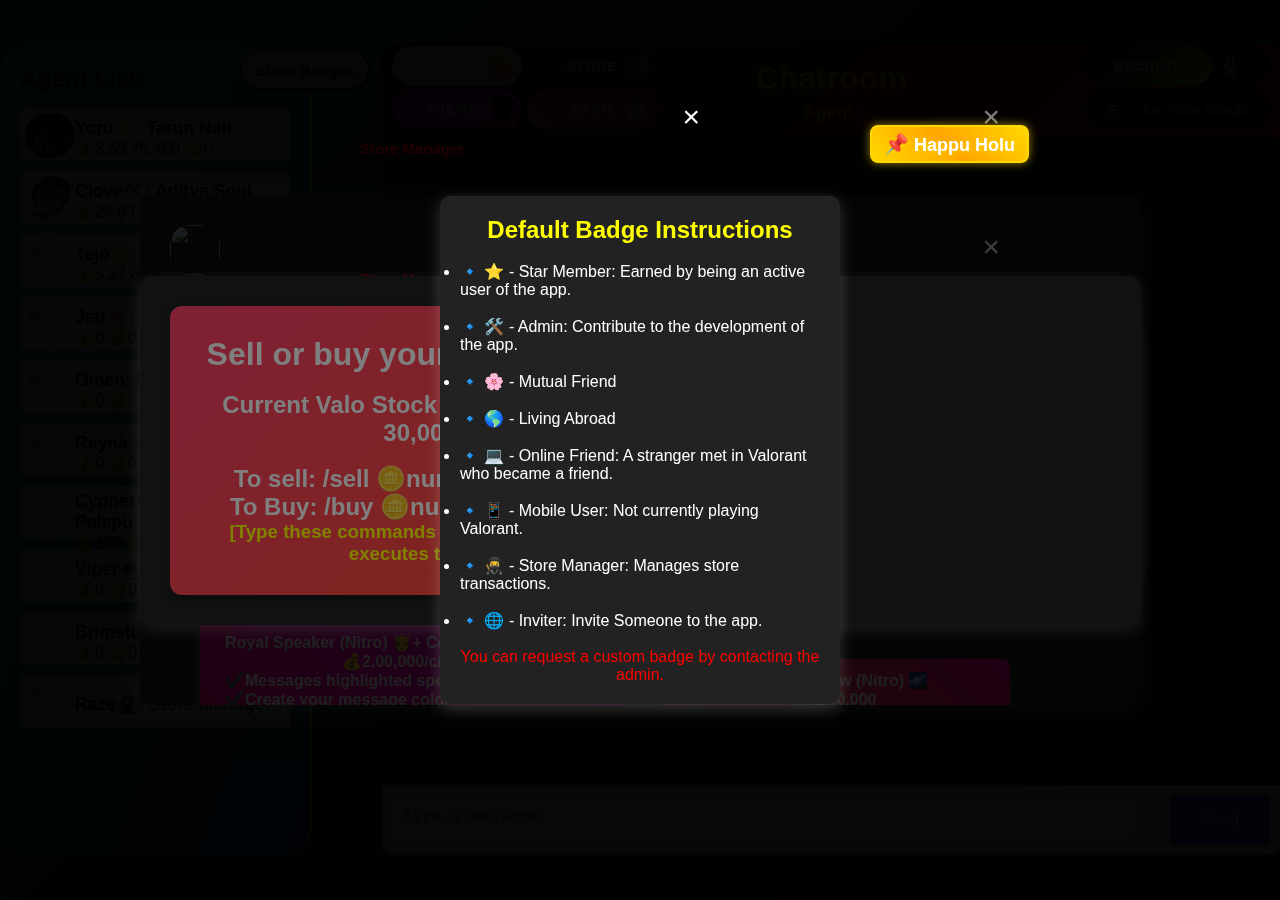
==== commit 75721ac9: "creasy" ====
--- a/chatroom.html
+++ b/chatroom.html
@@ -111,7 +111,7 @@
                 <span class="agent-pfp"><img style="border-radius: 30px; height: 45px; width: 50px;" src="https://encrypted-tbn0.gstatic.com/images?q=tbn:ANd9GcTlG08_iskoLR--yGo8abkWdJG1ADU81haLQG6yRCePfYZU6iLtUl3Q8P6m08mGY7g3rY8&usqp=CAU"></span>
                 <div class="agent-details">
                     <span class="agent-name">Tejo⭐: Sushanth SM</span>
-                    <p>💰5,32,64,600 🪙0</p>
+                    <p>💰5,27,64,600 🪙0</p>
                     <p class="hide">Star Member⭐</p>
                     <p class="hide">Nuke☢️🚀</p>
                     <p class="hide">VIP 👑x2</p>
@@ -267,14 +267,14 @@
             <p style="text-align: left;">✔️Spam unlimited without getting banned.</p>
             <p style="text-align: left;">✔️ Custom badge: "Spam King 🚀"</p>
         </button>
-        <button class="buybadge" data-badge="Avatar Master 🖼️" data-price="200000" style="background: linear-gradient(45deg, #32cd32, #008000);"
+        <button class="buybadge" data-badge="Avatar Master 🖼️ + PFP Spotlight 🌟" data-price="200000" style="background: linear-gradient(45deg, #32cd32, #008000);"
         >
         Avatar Master 🖼️ + PFP Spotlight 🌟 (Nitro) <p>💰2,00,000/change</p>
         <p style="text-align: left;">✔️Change your PFP📸</p>
         <p style="text-align: left;">✔️Apply your PFP to your messages!🌄</p>
         <p style="text-align: left;">✔️ Custom badge: "Avatar Master 🖼️"</p>
         </button>
-        <button class="buybadge" data-badge="Badge Creator⚓" data-price="500000" style="background: linear-gradient(45deg, #93291e, #ed213a);
+        <button class="buybadge" data-badge="Badge Creator⚓ + Badge Spotlight(Nitro)🚨 " data-price="500000" style="background: linear-gradient(45deg, #93291e, #ed213a);
 
         "
         >
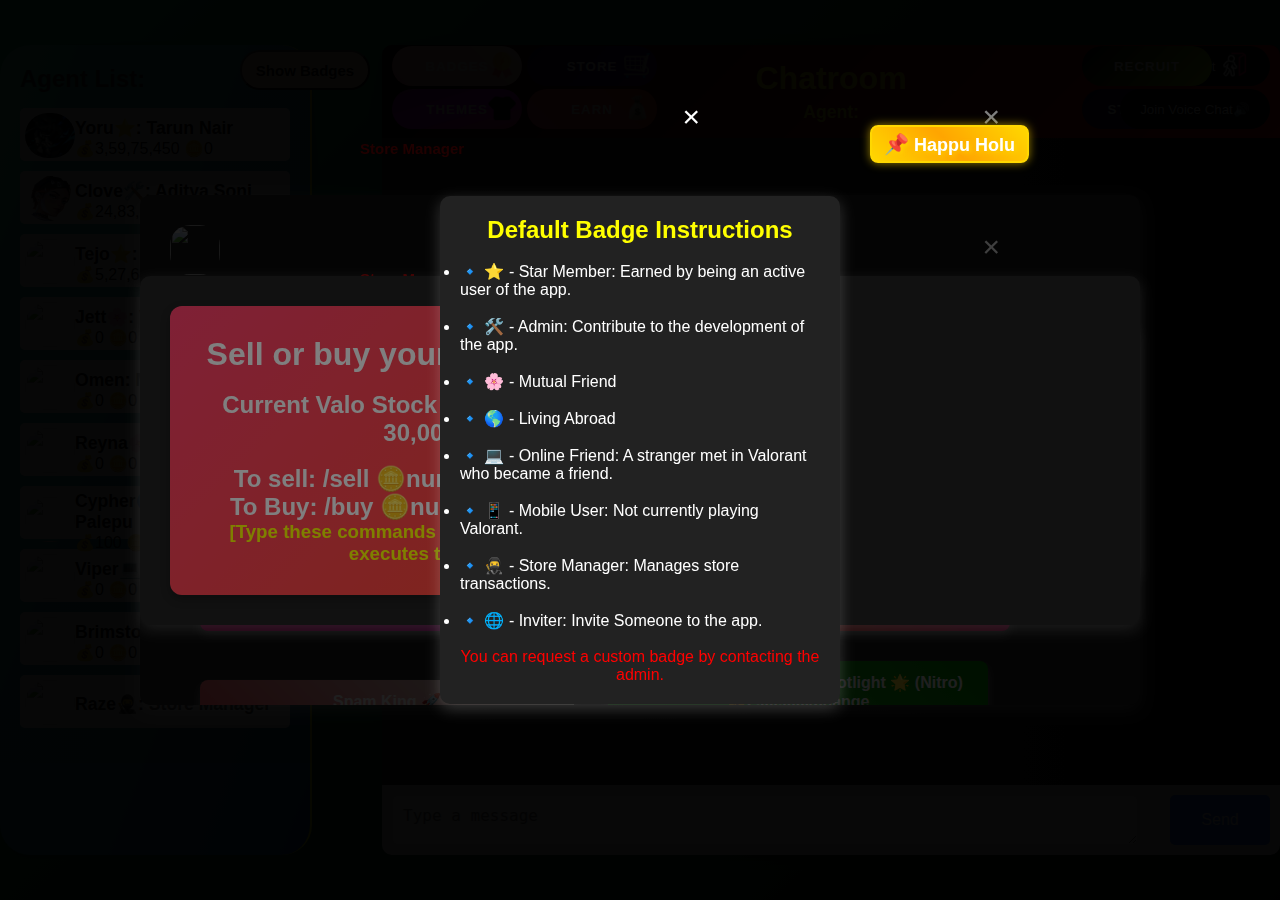
==== commit 2b2d2d2f: "SDger" ====
--- a/chatroom.html
+++ b/chatroom.html
@@ -116,7 +116,7 @@
                     <p class="hide">Nuke☢️🚀</p>
                     <p class="hide">VIP 👑x2</p>
                     <p class="hide">Limited Edition 🎉x2</p>
-                    <p class="hide">Badge Creator⚓</p>
+                    <p class="hide">Badge Creator⚓x2</p>
                     <p class="hide">Most Active 💬</p>
                     <p class="hide">Celestial Glow 🌌</p>
                     <p class="hide">Avatar Master 🖼️</p>
@@ -223,19 +223,6 @@
         <p style="text-align: center; color: lime;">💲Buy badges using your credits here!💲</p><br>
         <ul>
             
-            <button class="buybadge" data-badge="VIP 👑" data-price="5000000" style="background: linear-gradient(45deg, #6a11cb, #2575fc);">
-                VIP 👑 <p>💰50,00,000</p>
-            </button>
-
-            <button class="buybadge" data-badge="Limited Edition 🎉" data-price="7000000" style="background: linear-gradient(45deg, #e63946, #f1faee);
-            ">
-                Limited Edition 🎉 <p>💰70,00,000</p>
-            </button>
-            <button class="buybadge" data-badge="Silent Killer 🔪" data-price="50000" style="background: linear-gradient(45deg, #6a11cb, #2575fc);"
-            >
-            Silent Killer 🔪 <p>💰50,000</p>
-            </button><br><br>
-            <h4>Sorry! Badges existed previously are sold out......You are late!</h4>
             
             
             <br>
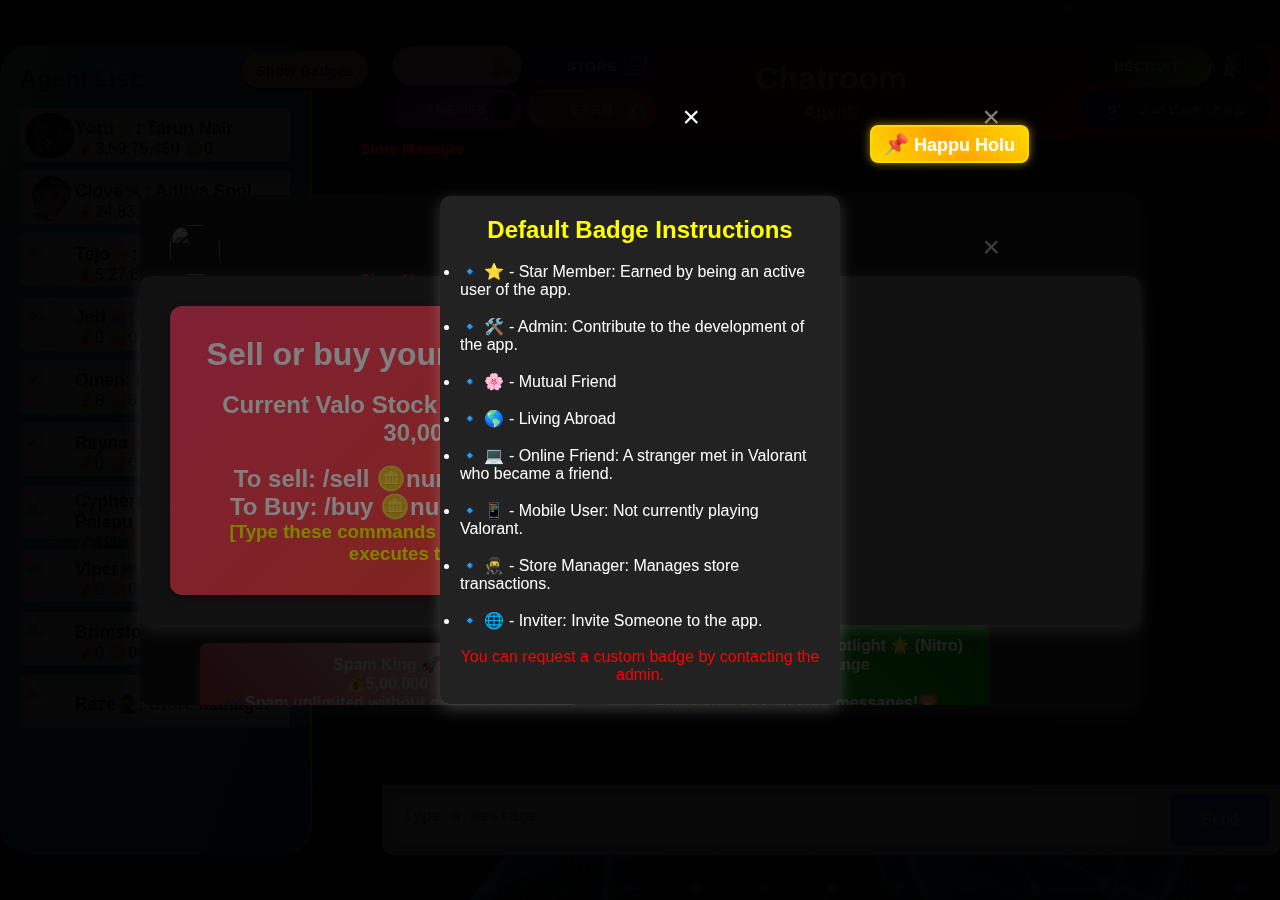
==== commit 90c9c0ea: "aiiiii" ====
--- a/chatroom.html
+++ b/chatroom.html
@@ -128,7 +128,7 @@
             <div class="agent-info">
                 <span class="agent-pfp"><img style="border-radius: 30px; height: 45px; width: 50px;" src="https://encrypted-tbn0.gstatic.com/images?q=tbn:ANd9GcQOlinNt0MeAM4yAwRRfUInUmUTztTYD3uUlw&s  "></span>
                 <div class="agent-details">
-                    <span class="agent-name">Jett🌸: Vishnu Vardhan</span><p>💰0 🪙0</p>
+                    <span class="agent-name">Jett🌸: Vishnu Vardhan</span><p>💰0 🪙0</p><p class="hide">Mutual Friend🌸</p>
                 </div>
             </div>
         </div>
@@ -220,7 +220,6 @@
         <img class="storemanager" src="https://pbs.twimg.com/media/Fog_3RBaYAEWwuA.png">
         <h1 class="storemanagertextst">Store Manager</h1>
         <h2 style="text-align: center; color: yellow;">Welcome to Store</h2>
-        <p style="text-align: center; color: lime;">💲Buy badges using your credits here!💲</p><br>
         <ul>
             
             
--- a/chatroom.css
+++ b/chatroom.css
@@ -5,8 +5,8 @@
 }
 
 body {
-    /*background-image: url('holi.jpg');*/
-    background: linear-gradient(135deg,  #00b36b, #006644, #004d26, #001f0f);    
+    background-image: url('holi.jpg');
+    /*background: linear-gradient(135deg,  #00b36b, #006644, #004d26, #001f0f);    */
     background-repeat: no-repeat;
     background-size: cover; /* Ensures the image covers the entire screen */
     background-position: center; /* Centers the image */
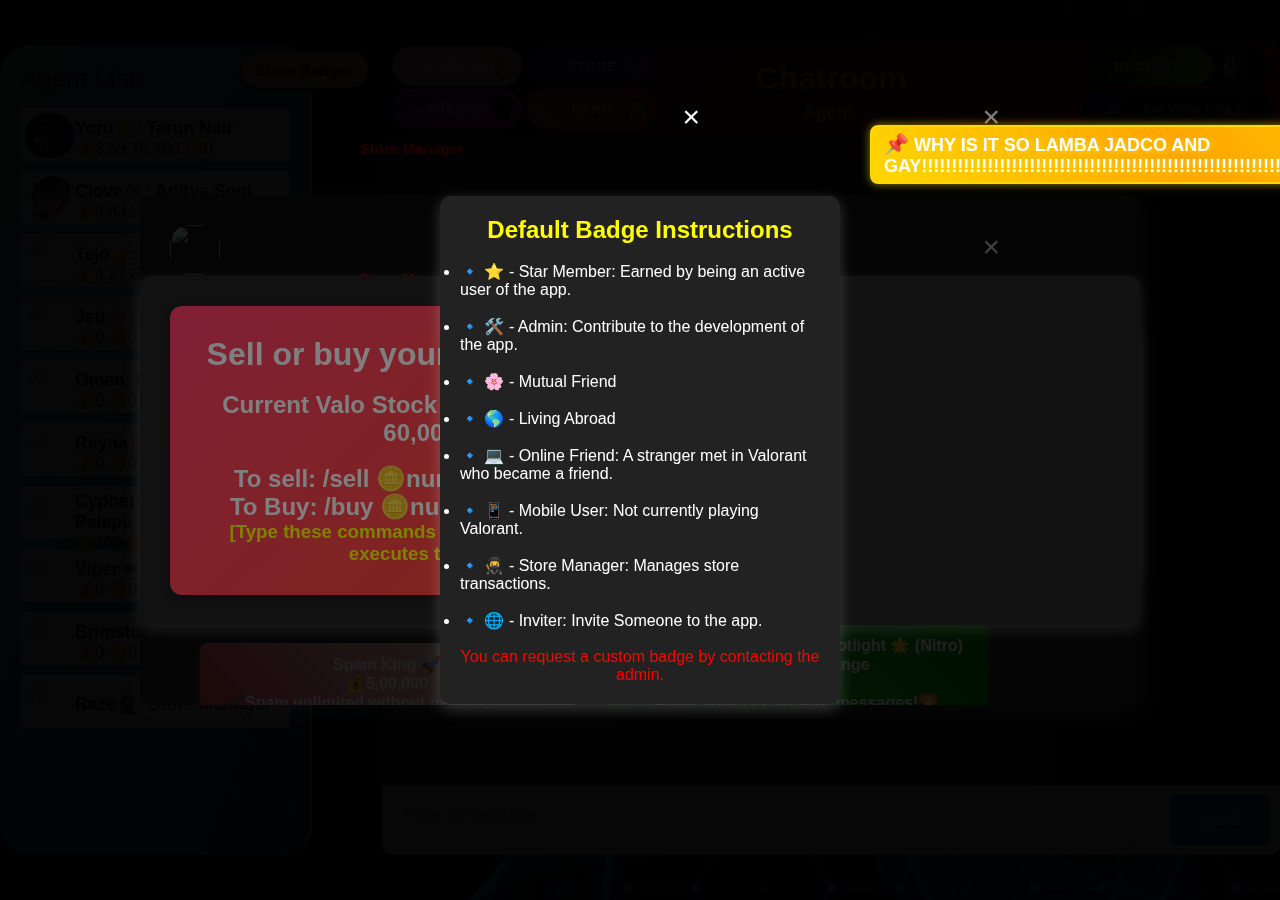
==== commit 5864d775: "Aefwe" ====
--- a/chatroom.html
+++ b/chatroom.html
@@ -62,7 +62,7 @@
                 <span class="agent-pfp"><img style="border-radius: 30px; height: 45px; width: 50px;" src="clovepfp.png"></span>
                 <div class="agent-details">
                     <span class="agent-name">Clove🛠️: Aditya Soni</span>
-                    <p>💰24,83,20,750 🪙84</p>
+                    <p>💰9,83,20,750 🪙5,084</p>
                     <p class="hide">Diamond 💎V</p>
                     <p class="hide">DIAMOND 💎V</p>
                     <p class="hide">Nuke☢️🚀x4</p>
@@ -111,9 +111,9 @@
                 <span class="agent-pfp"><img style="border-radius: 30px; height: 45px; width: 50px;" src="https://encrypted-tbn0.gstatic.com/images?q=tbn:ANd9GcTlG08_iskoLR--yGo8abkWdJG1ADU81haLQG6yRCePfYZU6iLtUl3Q8P6m08mGY7g3rY8&usqp=CAU"></span>
                 <div class="agent-details">
                     <span class="agent-name">Tejo⭐: Sushanth SM</span>
-                    <p>💰5,27,64,600 🪙0</p>
+                    <p>💰4,27,64,600 🪙0</p>
                     <p class="hide">Star Member⭐</p>
-                    <p class="hide">Nuke☢️🚀</p>
+                    <p class="hide">Nuke☢️🚀x2</p>
                     <p class="hide">VIP 👑x2</p>
                     <p class="hide">Limited Edition 🎉x2</p>
                     <p class="hide">Badge Creator⚓x2</p>
@@ -341,7 +341,7 @@
         
         <div class="valo-container-wrapper">
         <h1>Sell or buy your Valo stocks</h1><br>
-        <h2>Current Valo Stock Price: 1🪙 = 💰30,000</h2><br>
+        <h2>Current Valo Stock Price: 1🪙 = 💰60,000</h2><br>
         <h2>To sell: /sell 🪙number of stocks</h2>
         <h2>To Buy: /buy 🪙number of stocks</h2>
         <h3 style="color: yellow;">[Type these commands in chat so that raze executes them!]</h3>
@@ -395,7 +395,7 @@
 
 
         </div>
-        <div class="pin">Happu Holu</div>
+        <div class="pin">WHY IS IT SO LAMBA JADCO AND GAY!!!!!!!!!!!!!!!!!!!!!!!!!!!!!!!!!!!!!!!!!!!!!!!!!!!!!!!!!!!!!!!!!!!!!!!!!!!!!!!!!!!!!!!!!!!!!!!</div>
         <img class="logo" src="balloons.png">
 <div id="messages" class="messages"></div>
 
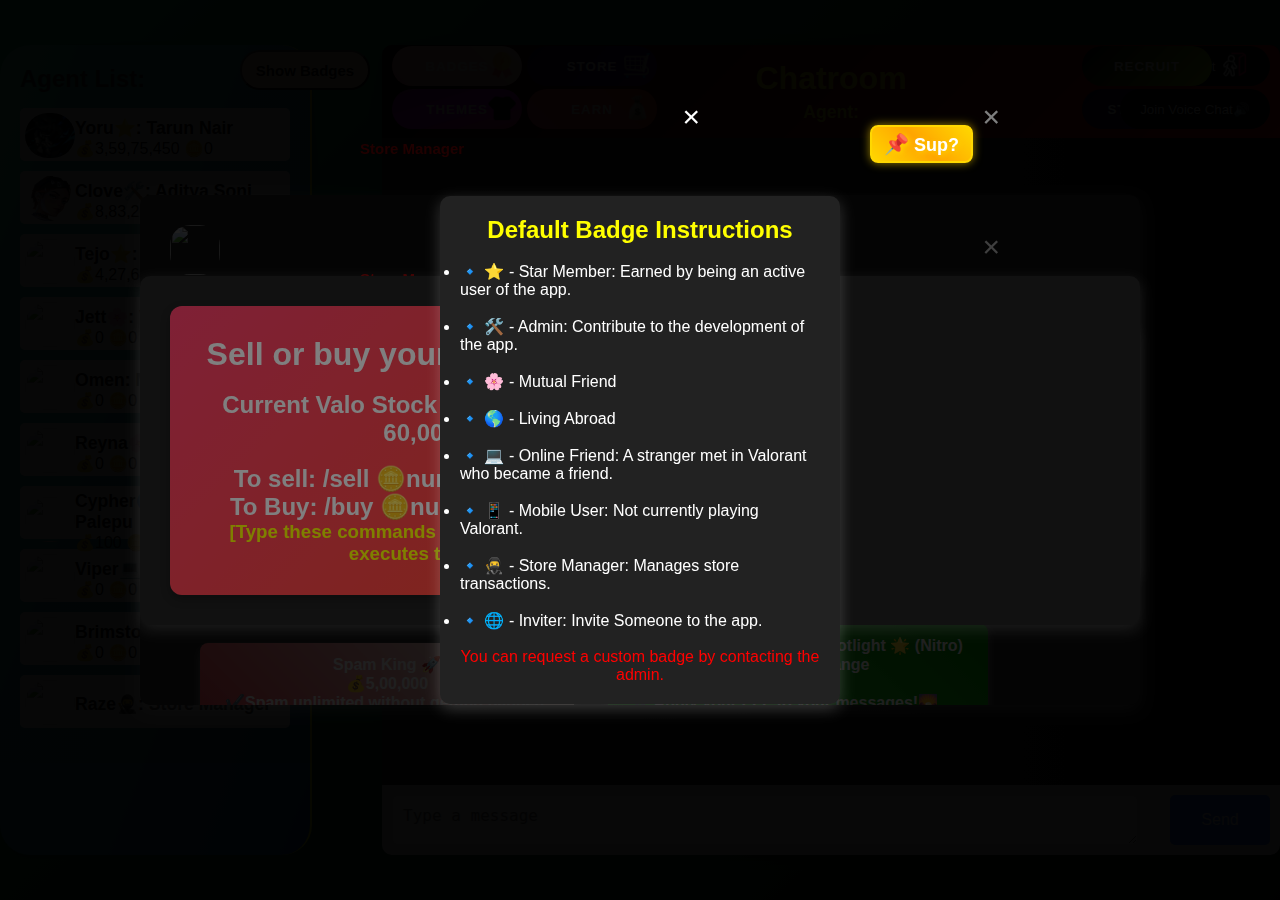
==== commit 876de7f2: "asf" ====
--- a/chatroom.html
+++ b/chatroom.html
@@ -62,10 +62,10 @@
                 <span class="agent-pfp"><img style="border-radius: 30px; height: 45px; width: 50px;" src="clovepfp.png"></span>
                 <div class="agent-details">
                     <span class="agent-name">Clove🛠️: Aditya Soni</span>
-                    <p>💰9,83,20,750 🪙5,084</p>
+                    <p>💰8,83,20,750 🪙5,084</p>
                     <p class="hide">Diamond 💎V</p>
                     <p class="hide">DIAMOND 💎V</p>
-                    <p class="hide">Nuke☢️🚀x4</p>
+                    <p class="hide">Nuke☢️🚀x5</p>
                     <p class="hide">Royal Speaker 🫅</p>
                     <p class="hide">Logo Master 🎭x3</p>
                     <p class="hide">Badge Creator⚓x2</p>
@@ -395,7 +395,7 @@
 
 
         </div>
-        <div class="pin">WHY IS IT SO LAMBA JADCO AND GAY!!!!!!!!!!!!!!!!!!!!!!!!!!!!!!!!!!!!!!!!!!!!!!!!!!!!!!!!!!!!!!!!!!!!!!!!!!!!!!!!!!!!!!!!!!!!!!!</div>
+        <div class="pin">Sup?</div>
         <img class="logo" src="balloons.png">
 <div id="messages" class="messages"></div>
 
--- a/chatroom.css
+++ b/chatroom.css
@@ -5,8 +5,8 @@
 }
 
 body {
-    background-image: url('holi.jpg');
-    /*background: linear-gradient(135deg,  #00b36b, #006644, #004d26, #001f0f);    */
+     /*background-image: url('holi.jpg'); */
+    background: linear-gradient(135deg,  #00b36b, #006644, #004d26, #001f0f);   
     background-repeat: no-repeat;
     background-size: cover; /* Ensures the image covers the entire screen */
     background-position: center; /* Centers the image */
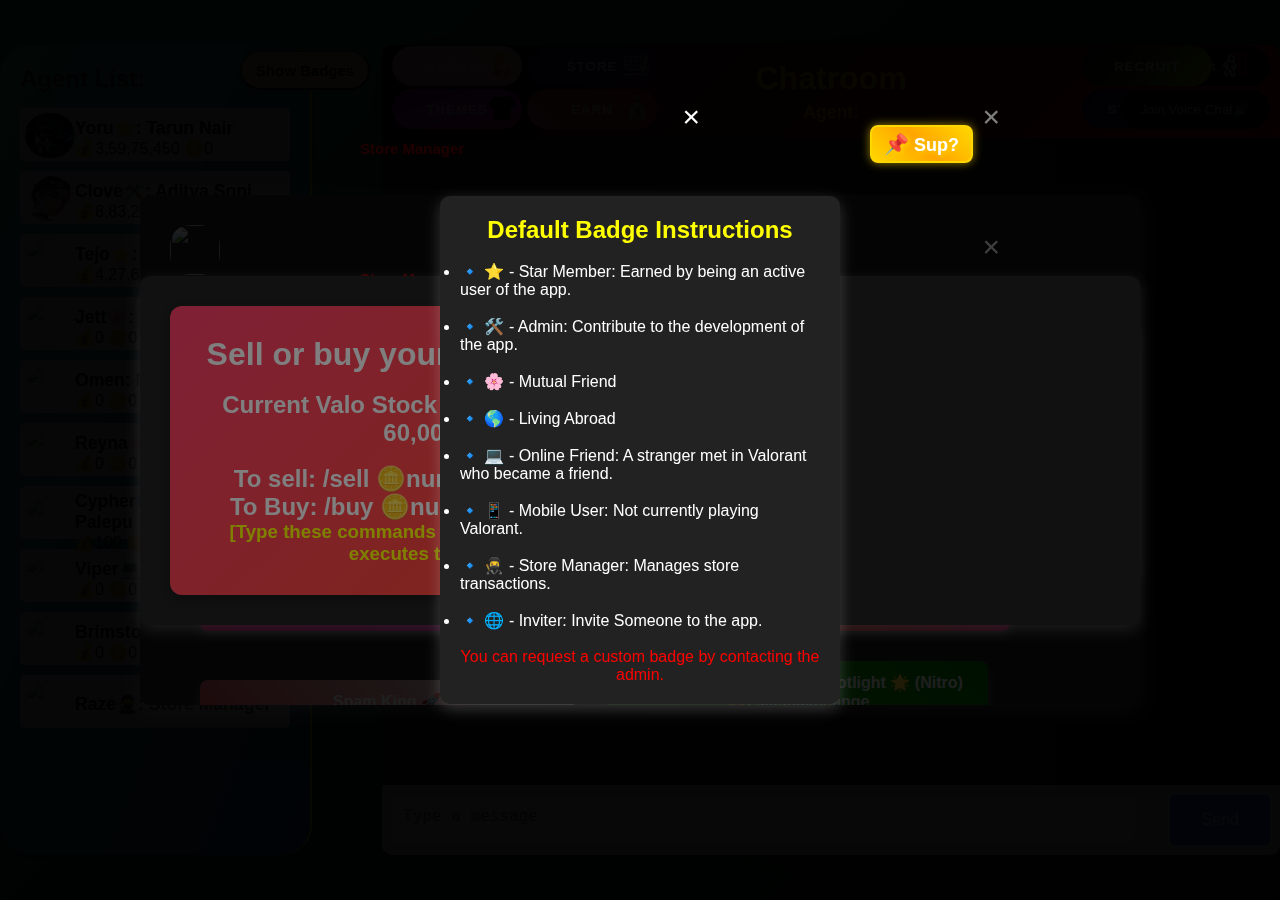
==== commit da650c35: "asfeg" ====
--- a/chatroom.html
+++ b/chatroom.html
@@ -227,7 +227,9 @@
             <br>
             
             <br>
-
+<p>"Store Temporarily Unavailable 🚧<br>
+
+    We’re making some improvements and service updates. The store will be back on April 4th. Thank you for your patience!"</p>
             <p style="color: red; text-align: center;">You can request a custom badge by contacting the admin.</p>
         <br>
 
